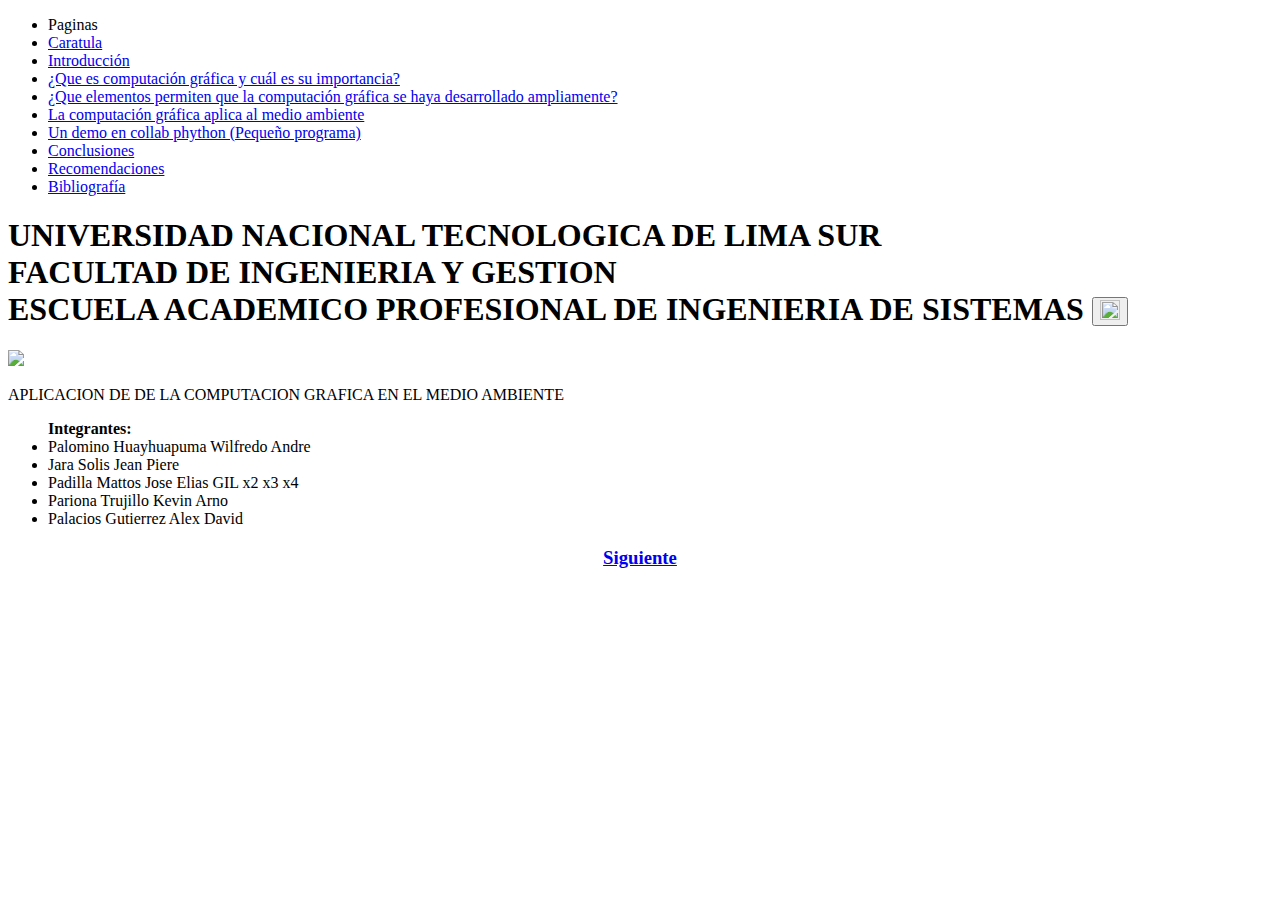
==== index.html @ 74aa3bc2 "jose gil x4" ====
<!DOCTYPE html>
<html lang="es">
<head>
	<title>Proyecto parcial</title>
	<meta charset="utf-8">
	<link rel="stylesheet" type="text/css" href="css/bootstrap.min.css">
	<link rel="stylesheet" type="text/css" href="estilos.css">
</head>
<script type="text/javascript" src="js/popper.min.js"></script>
<script type="text/javascript" src="js/jquery-3.6.0.min.js"></script>
<script type="text/javascript" src="js/bootstrap.min.js"></script>
<script>
    $(function(){
        $("#btn1").on("click",function(){
            $(".navegacion").toggle("slow");
        });
    })
</script>
<body>
	<nav class="navegacion">
		<ul>
			<li class="titulo-nav">Paginas</li>
			<li><a href="index.html">Caratula</a></li>
			<li><a href="introduccion.html">Introducción</a></li>
			<li><a href="Pregunta1.html">¿Que es computación gráfica y cuál es su importancia?</a></li>
			<li><a href="Pregunta2.html">¿Que elementos permiten que la computación gráfica se haya desarrollado ampliamente?</a></li>
			<li><a href="Pregunta3.html">La computación gráfica aplica al medio ambiente</a></li>
			<li><a href="Pregunta4.html">Un demo en collab phython (Pequeño programa)</a></li>
            <li><a href="Pregunta5.html">Conclusiones</a></li>
            <li><a href="Pregunta6.html">Recomendaciones</a></li>
            <li><a href="Pregunta7.html">Bibliografía</a></li>
		</ul>
	</nav>
	<main class="contenido">
		<article id="caratula" class="caratula">
			<h1>
				<td>UNIVERSIDAD NACIONAL TECNOLOGICA DE LIMA SUR<br>
				FACULTAD DE INGENIERIA Y GESTION<br>
				ESCUELA ACADEMICO PROFESIONAL DE INGENIERIA DE SISTEMAS</td>
				<td><button id="btn1"><img class="img1" src="img/hoja.png" width="20" height="20"></button></td>
			</h1>
			<img class="imgindex" src="img/logo-untels.png">
			<p class="tema">APLICACION DE DE LA COMPUTACION GRAFICA EN EL MEDIO AMBIENTE</p>
			<ul>
				<strong>Integrantes:</strong>
				<li>Palomino Huayhuapuma Wilfredo Andre</li>
				<li>Jara Solis Jean Piere</li>
				<li>Padilla Mattos Jose Elias GIL x2 x3 x4</li>
				<li>Pariona Trujillo Kevin Arno</li>
				<li>Palacios Gutierrez Alex David</li>
			</ul>
		</article>		
	</main>
	<div style='text-align:center'>
		<h3> <a href="introduccion.html">Siguiente</a> </h3>
	</div>
</body>
</html>
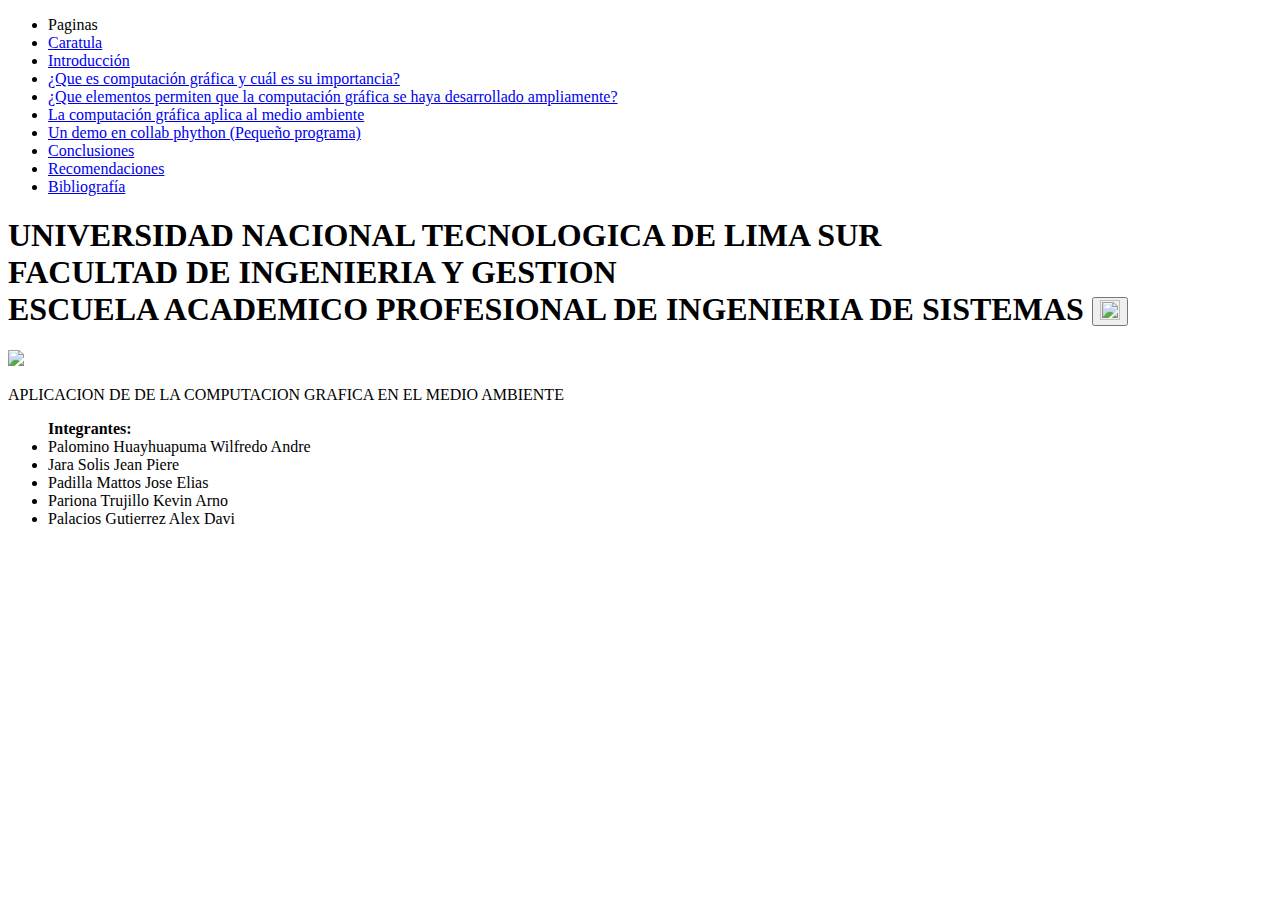
==== commit 54e4254a: "prueba" ====
--- a/index.html
+++ b/index.html
@@ -45,14 +45,12 @@
 				<strong>Integrantes:</strong>
 				<li>Palomino Huayhuapuma Wilfredo Andre</li>
 				<li>Jara Solis Jean Piere</li>
-				<li>Padilla Mattos Jose Elias GIL x2 x3 x4</li>
+				<li>Padilla Mattos Jose Elias</li>
 				<li>Pariona Trujillo Kevin Arno</li>
-				<li>Palacios Gutierrez Alex David</li>
+				<li>Palacios Gutierrez Alex Davi</li>
 			</ul>
-		</article>		
+		</article>
 	</main>
-	<div style='text-align:center'>
-		<h3> <a href="introduccion.html">Siguiente</a> </h3>
-	</div>
+	
 </body>
 </html>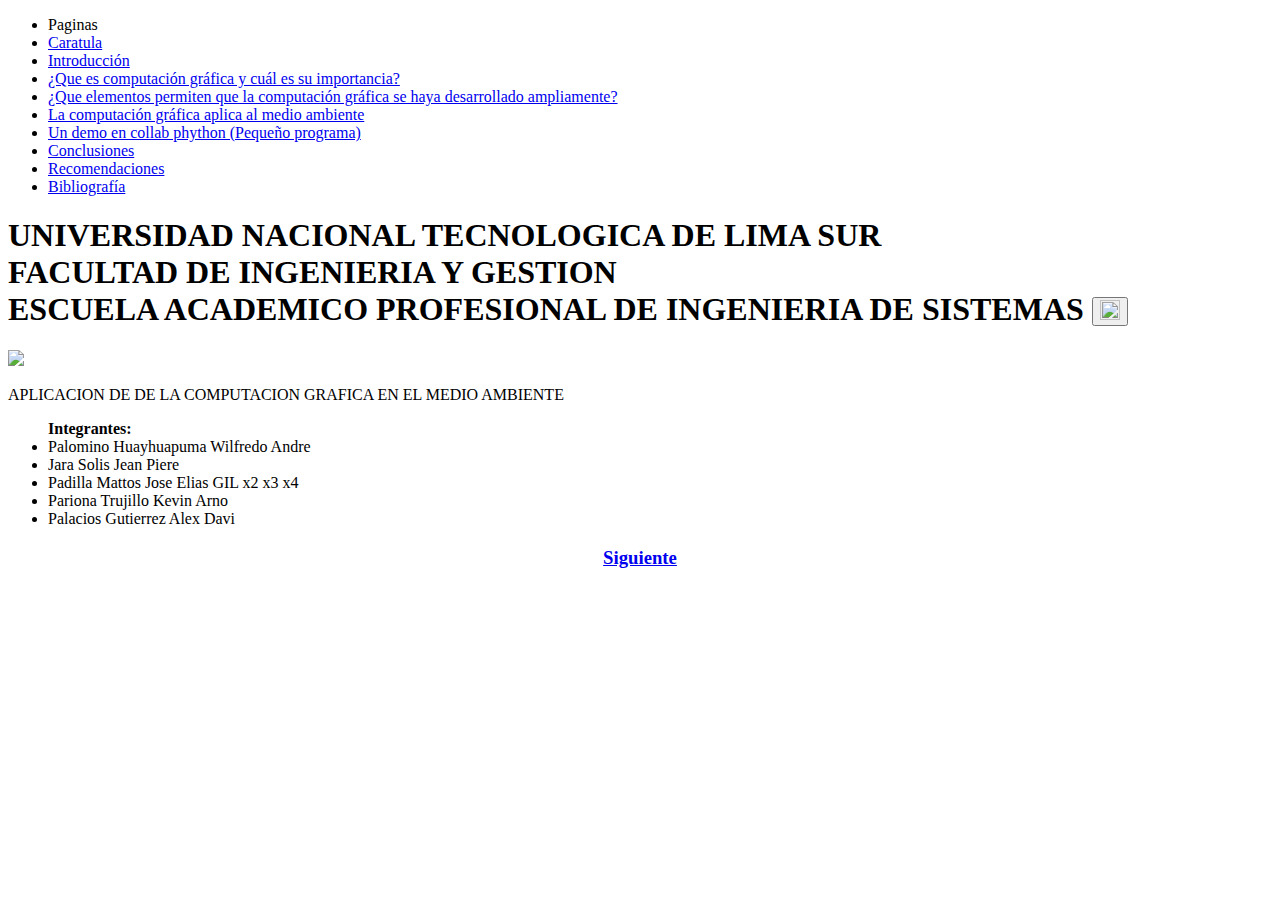
==== commit c7831bc4: "Merge branch 'master' of https://github.com/palaciosalex/PaginaACG" ====
--- a/index.html
+++ b/index.html
@@ -45,12 +45,14 @@
 				<strong>Integrantes:</strong>
 				<li>Palomino Huayhuapuma Wilfredo Andre</li>
 				<li>Jara Solis Jean Piere</li>
-				<li>Padilla Mattos Jose Elias</li>
+				<li>Padilla Mattos Jose Elias GIL x2 x3 x4</li>
 				<li>Pariona Trujillo Kevin Arno</li>
 				<li>Palacios Gutierrez Alex Davi</li>
 			</ul>
-		</article>
+		</article>		
 	</main>
-	
+	<div style='text-align:center'>
+		<h3> <a href="introduccion.html">Siguiente</a> </h3>
+	</div>
 </body>
 </html>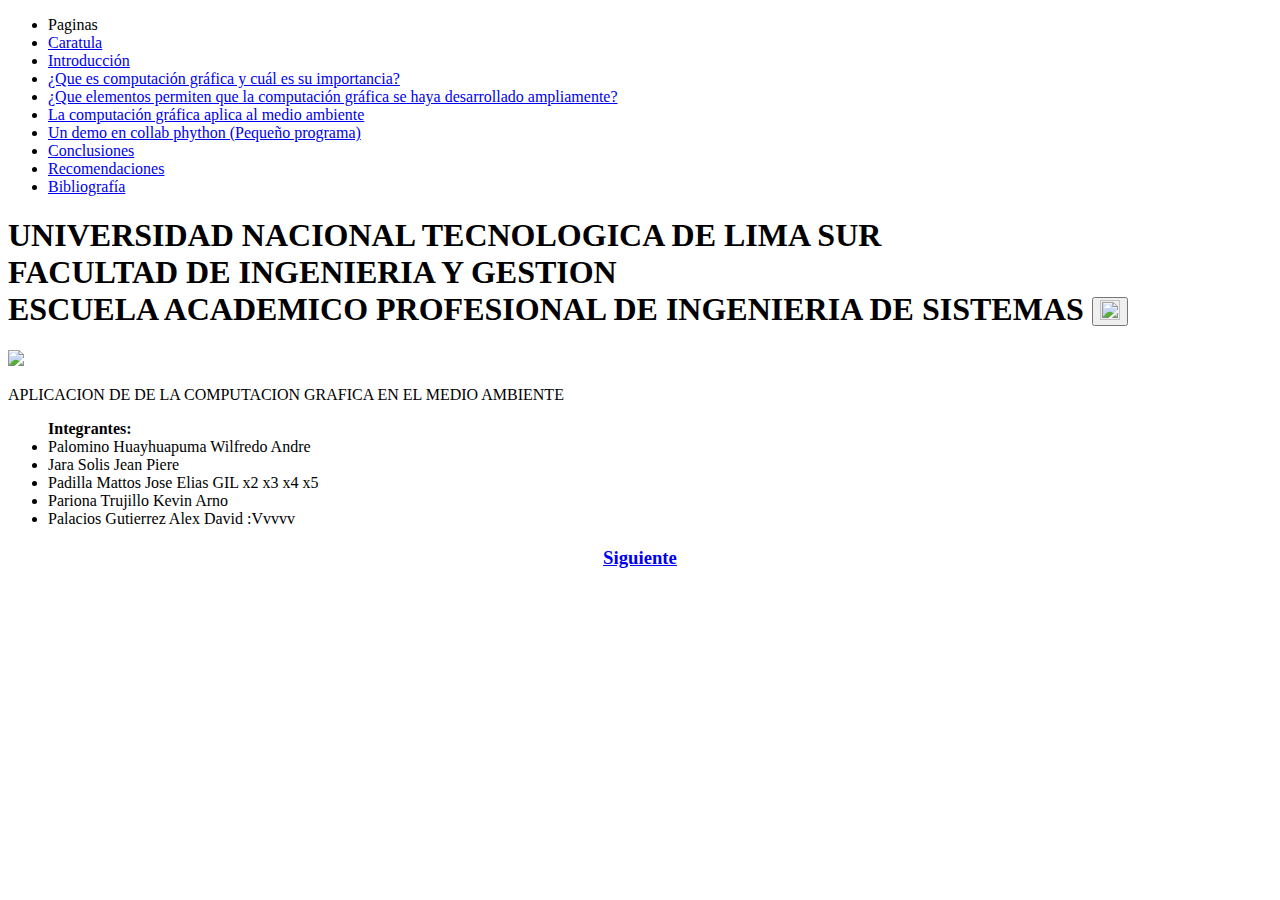
==== commit 08f8f21b: "prueba 2" ====
--- a/index.html
+++ b/index.html
@@ -45,9 +45,9 @@
 				<strong>Integrantes:</strong>
 				<li>Palomino Huayhuapuma Wilfredo Andre</li>
 				<li>Jara Solis Jean Piere</li>
-				<li>Padilla Mattos Jose Elias GIL x2 x3 x4</li>
+				<li>Padilla Mattos Jose Elias GIL x2 x3 x4 x5</li>
 				<li>Pariona Trujillo Kevin Arno</li>
-				<li>Palacios Gutierrez Alex Davi</li>
+				<li>Palacios Gutierrez Alex David :Vvvvv</li>
 			</ul>
 		</article>		
 	</main>
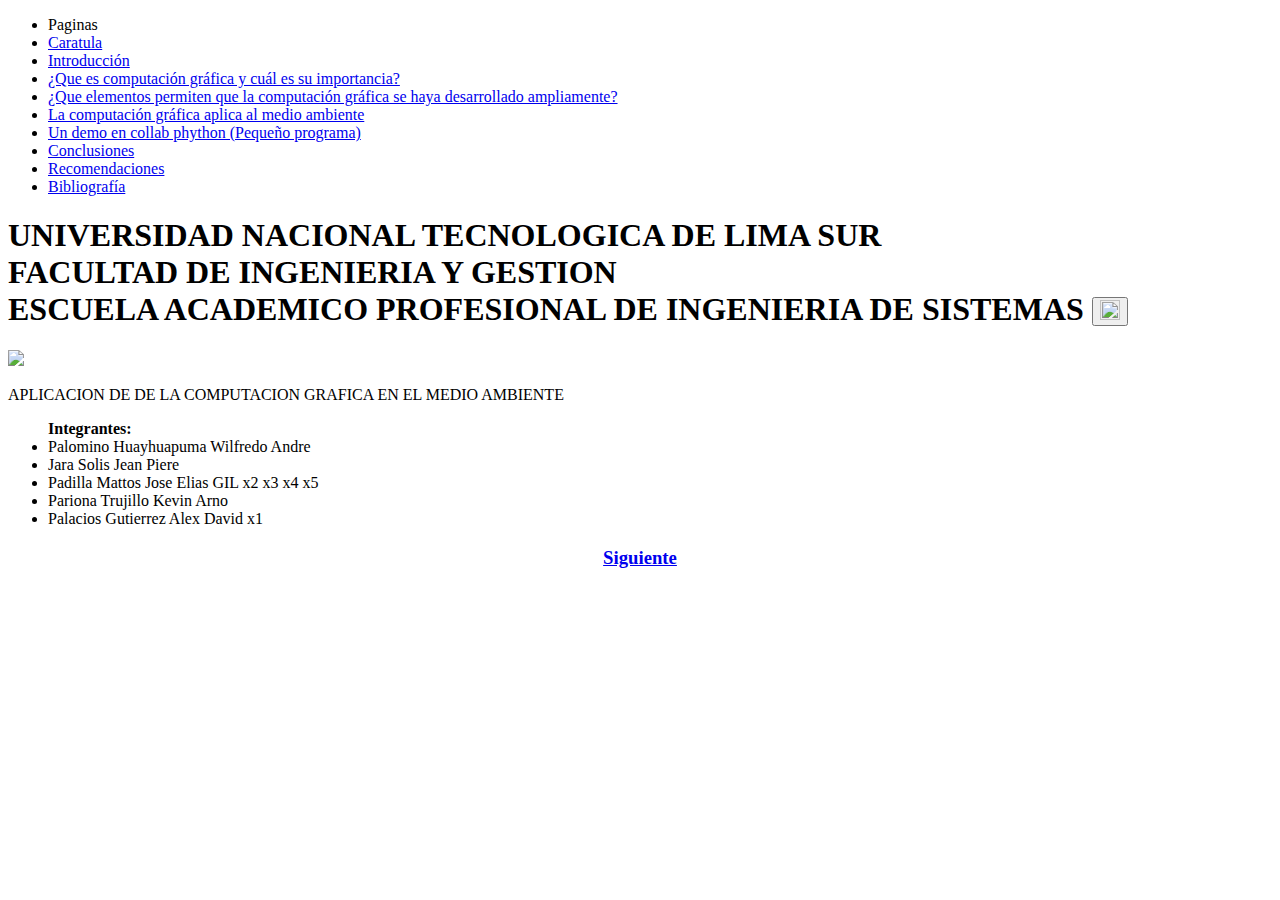
==== commit 7028f147: "cambia alex 1" ====
--- a/index.html
+++ b/index.html
@@ -47,7 +47,7 @@
 				<li>Jara Solis Jean Piere</li>
 				<li>Padilla Mattos Jose Elias GIL x2 x3 x4 x5</li>
 				<li>Pariona Trujillo Kevin Arno</li>
-				<li>Palacios Gutierrez Alex David :Vvvvv</li>
+				<li>Palacios Gutierrez Alex David x1</li>
 			</ul>
 		</article>		
 	</main>
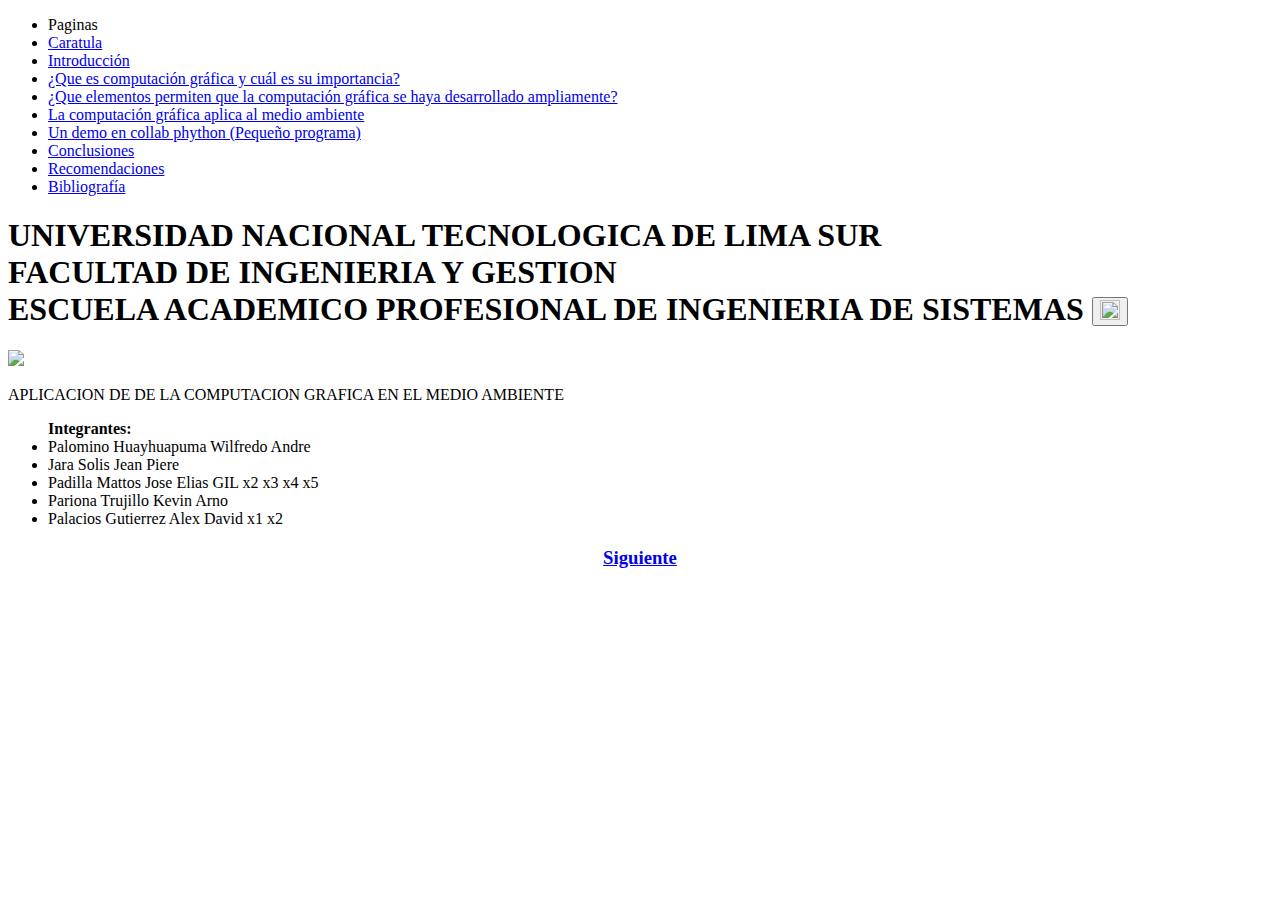
==== commit bbcd5e4e: "alex commit 2" ====
--- a/index.html
+++ b/index.html
@@ -47,7 +47,7 @@
 				<li>Jara Solis Jean Piere</li>
 				<li>Padilla Mattos Jose Elias GIL x2 x3 x4 x5</li>
 				<li>Pariona Trujillo Kevin Arno</li>
-				<li>Palacios Gutierrez Alex David x1</li>
+				<li>Palacios Gutierrez Alex David x1 x2</li>
 			</ul>
 		</article>		
 	</main>
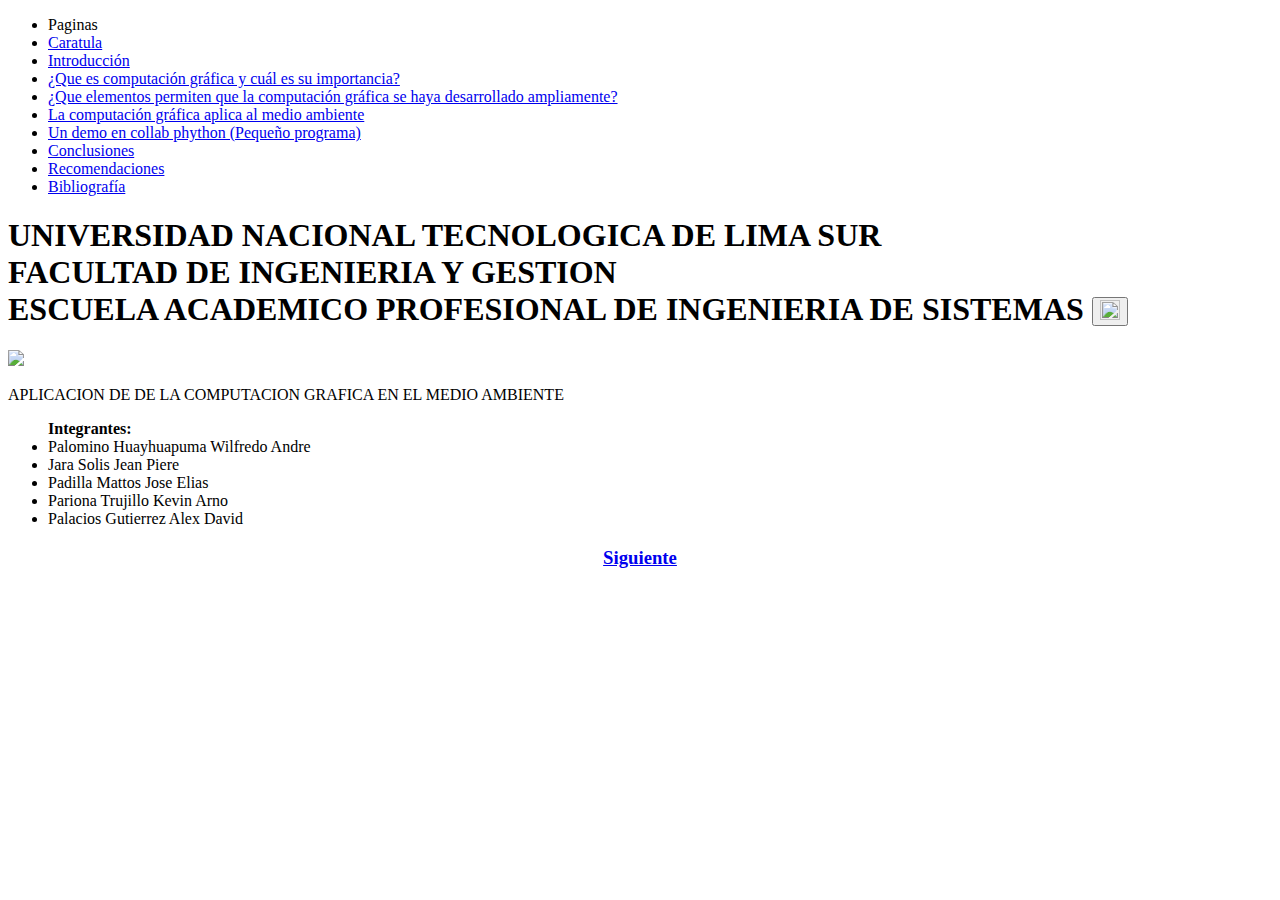
==== commit b63e882a: "Jose de MRD" ====
--- a/index.html
+++ b/index.html
@@ -45,9 +45,9 @@
 				<strong>Integrantes:</strong>
 				<li>Palomino Huayhuapuma Wilfredo Andre</li>
 				<li>Jara Solis Jean Piere</li>
-				<li>Padilla Mattos Jose Elias GIL x2 x3 x4 x5</li>
+				<li>Padilla Mattos Jose Elias</li>
 				<li>Pariona Trujillo Kevin Arno</li>
-				<li>Palacios Gutierrez Alex David x1 x2</li>
+				<li>Palacios Gutierrez Alex David</li>
 			</ul>
 		</article>		
 	</main>
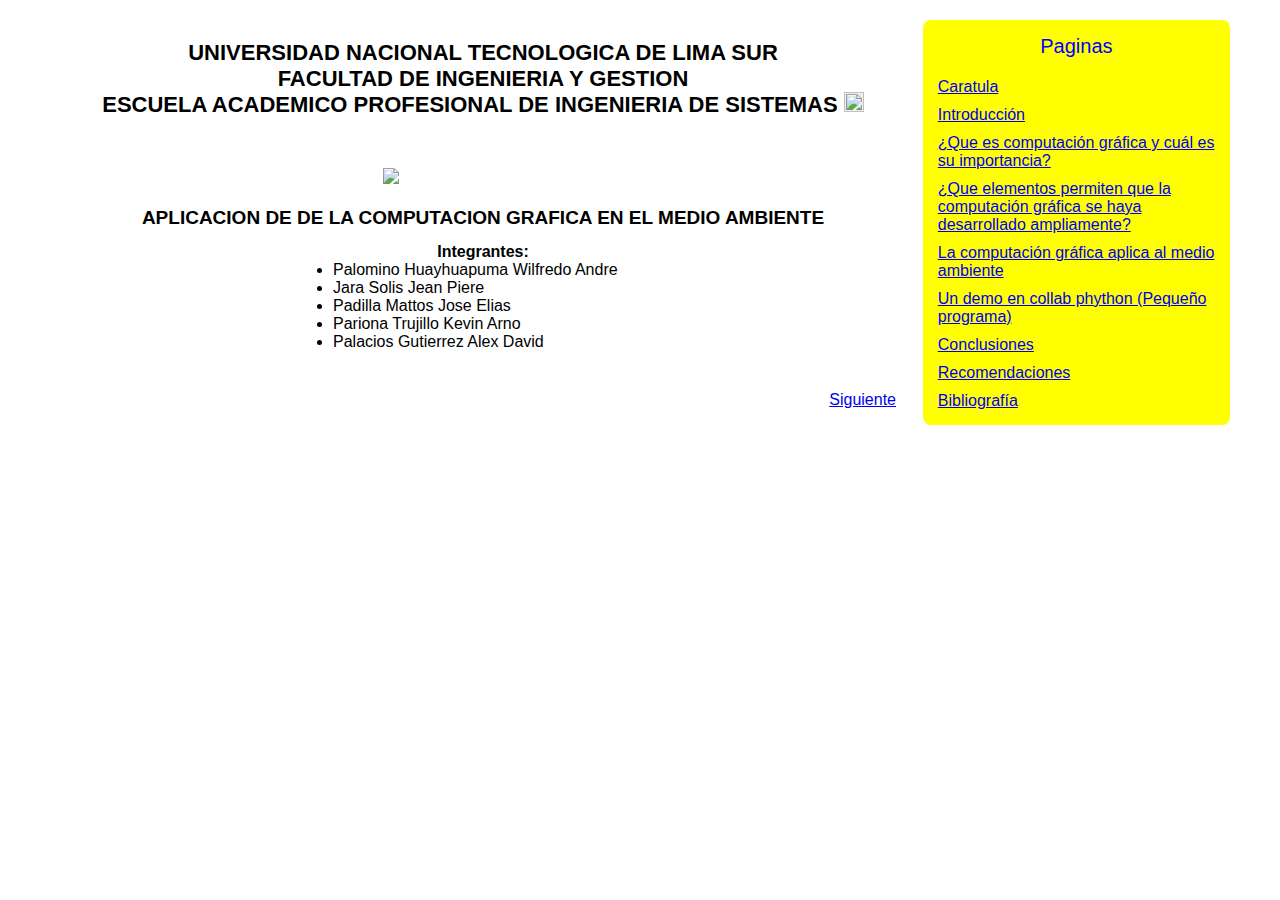
==== commit 8088c348: "modificacion de links" ====
--- a/index.html
+++ b/index.html
@@ -49,10 +49,8 @@
 				<li>Pariona Trujillo Kevin Arno</li>
 				<li>Palacios Gutierrez Alex David</li>
 			</ul>
-		</article>		
+		</article>
+		<a href="introduccion.html" class="btn btn-primary">Siguiente</a>
 	</main>
-	<div style='text-align:center'>
-		<h3> <a href="introduccion.html">Siguiente</a> </h3>
-	</div>
 </body>
 </html>--- a/estilos.css
+++ b/estilos.css
@@ -0,0 +1,125 @@
+*{
+	margin: 0;
+}
+body{
+	padding: 20px 50px;
+	font-family: Arial;
+	background: url('img/fondo-montaña.png');
+	background-attachment: fixed;
+	background-repeat: no-repeat; 
+	background-size: 100% 100%;
+}
+
+.navegacion{
+	position: fixed;
+	width: 24%;
+	height: auto;
+	background: yellow;
+	border-radius: 8px;
+	right: 50px;
+}
+.navegacion li{
+	list-style: none;
+	padding: 5px;
+}
+.navegacion ul{
+	padding: 10px;
+}
+.titulo-nav{
+	font-size: 20px;
+	margin-bottom: 10px;
+	text-align: center;
+	color: blue;
+}
+.contenido{
+	background: rgba(255, 255, 255, 0.8);
+	width: 70%;
+	height: auto;
+	border-radius: 8px;
+	padding: 0px 20px 100px 20px;
+}
+.caratula h1{
+	font-size: 22px;
+	font-style: bold;
+	font-weight: bold;
+}
+.caratula{
+	text-align: center;
+	padding-top: 20px;
+}
+.caratula li{
+	text-align: left;
+}
+.caratula ul{
+	width: auto;
+	margin: auto;
+	padding: 10px 0px;
+	width: 300px;
+}
+.caratula p{
+	margin-top: 5px;
+	
+}
+.tema{
+	font-weight: bold;
+	font-size: 19px;
+}
+.imgindex{
+	width: 200px;
+	margin-top: 10px;
+
+}
+/*estilos de paginas*/
+article{
+	padding-top: 40px;
+}
+article h1{
+	text-align: center;
+	margin-bottom: 50px;
+	font-weight: bold;
+	font-size: 22px;
+}
+
+article h2{
+	font-size: 19px;
+	font-weight: bold;
+	margin-top:15px;
+	margin-bottom: 15px;
+}
+article h3{
+	margin-top: 15px;
+	font-size: 16px;
+	font-weight: bold;
+}
+article p{
+	line-height: 150%; 
+}
+article img{
+	margin: 20px auto;
+	display: block;
+}
+article .img-pequeña{
+	width: 300px;
+}
+article .img-mediana{
+	width: 500px;
+}
+article .img-grande{
+	width: 100%;
+}
+
+#btn1{
+	border: 0;
+	padding: 0;
+}
+#btn1 img{
+	margin: 0;
+}
+#carouselExampleControls{
+	display: none;
+}
+.btn{
+	margin-top: 30px;
+	margin-left: 10px;
+	float: right;
+}
